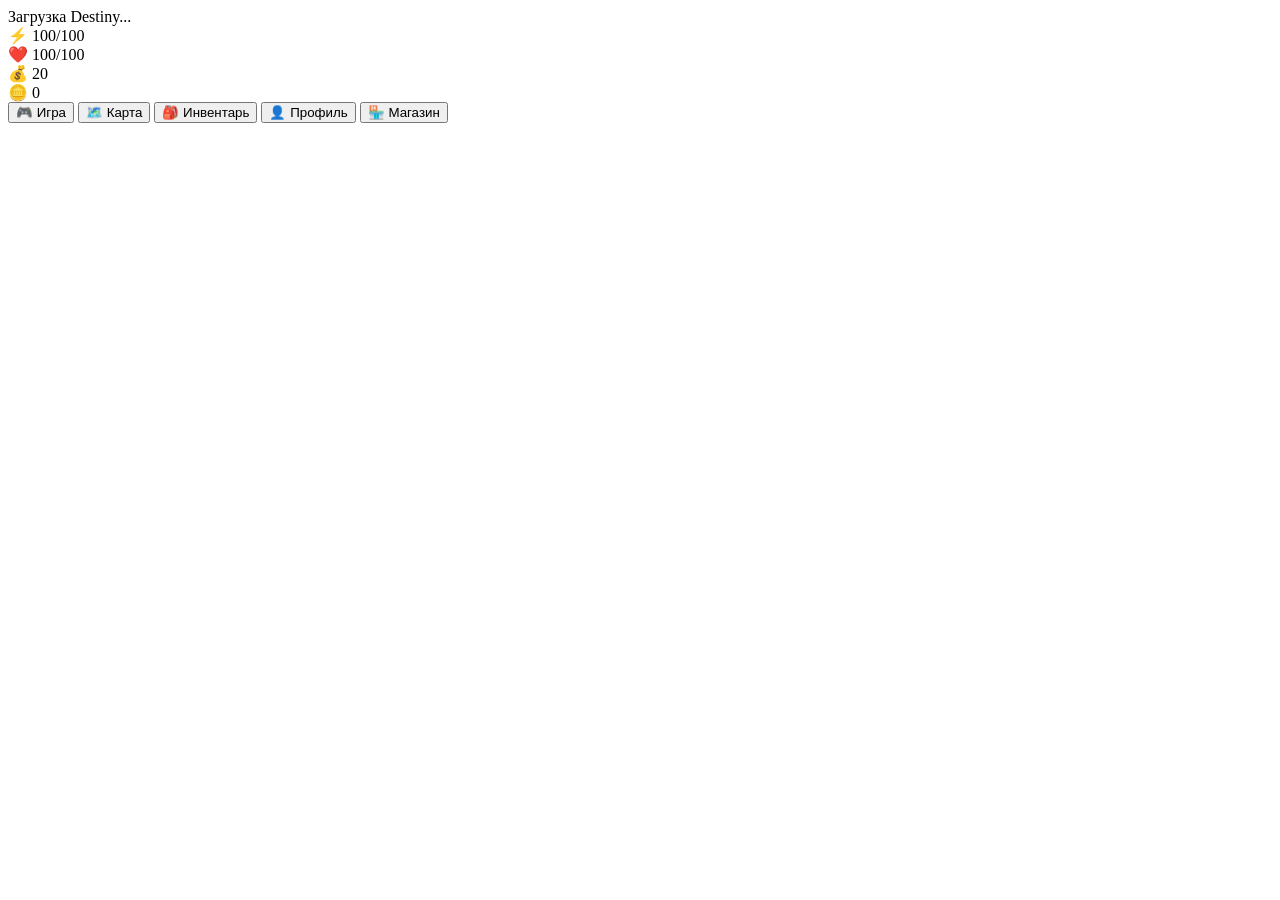
==== frontend/index.html @ a99935aa "Rename index.html to index.html" ====
<!DOCTYPE html>
<html lang="ru">
<head>
    <meta charset="UTF-8">
    <meta name="viewport" content="width=device-width, initial-scale=1.0">
    <title>Destiny Game</title>
    <link rel="stylesheet" href="style.css">
    <script src="https://telegram.org/js/telegram-web-app.js"></script>
</head>
<body>
    <div class="app" id="app">
        <!-- Загрузка -->
        <div class="loading-screen" id="loading">
            <div class="spinner"></div>
            <div class="loading-text">Загрузка Destiny...</div>
        </div>

        <!-- Основной интерфейс -->
        <div class="main-screen hidden" id="mainScreen">
            <!-- Верхняя панель -->
            <div class="top-panel">
                <div class="stats">
                    <div class="stat-item">
                        <span class="stat-icon">⚡</span>
                        <span class="stat-value" id="energy">100/100</span>
                    </div>
                    <div class="stat-item">
                        <span class="stat-icon">❤️</span>
                        <span class="stat-value" id="health">100/100</span>
                    </div>
                    <div class="stat-item">
                        <span class="stat-icon">💰</span>
                        <span class="stat-value" id="gold">20</span>
                    </div>
                    <div class="stat-item">
                        <span class="stat-icon">🪙</span>
                        <span class="stat-value" id="dstn">0</span>
                    </div>
                </div>
            </div>

            <!-- Основной контент -->
            <div class="game-content" id="gameContent">
                <!-- Здесь будет динамический контент -->
            </div>

            <!-- Нижнее меню -->
            <div class="bottom-menu">
                <button class="menu-btn" data-page="game">
                    <span class="menu-icon">🎮</span>
                    <span class="menu-text">Игра</span>
                </button>
                <button class="menu-btn" data-page="map">
                    <span class="menu-icon">🗺️</span>
                    <span class="menu-text">Карта</span>
                </button>
                <button class="menu-btn" data-page="inventory">
                    <span class="menu-icon">🎒</span>
                    <span class="menu-text">Инвентарь</span>
                </button>
                <button class="menu-btn" data-page="profile">
                    <span class="menu-icon">👤</span>
                    <span class="menu-text">Профиль</span>
                </button>
                <button class="menu-btn" data-page="shop">
                    <span class="menu-icon">🏪</span>
                    <span class="menu-text">Магазин</span>
                </button>
            </div>
        </div>
    </div>

    <script src="script.js"></script>
</body>
</html>
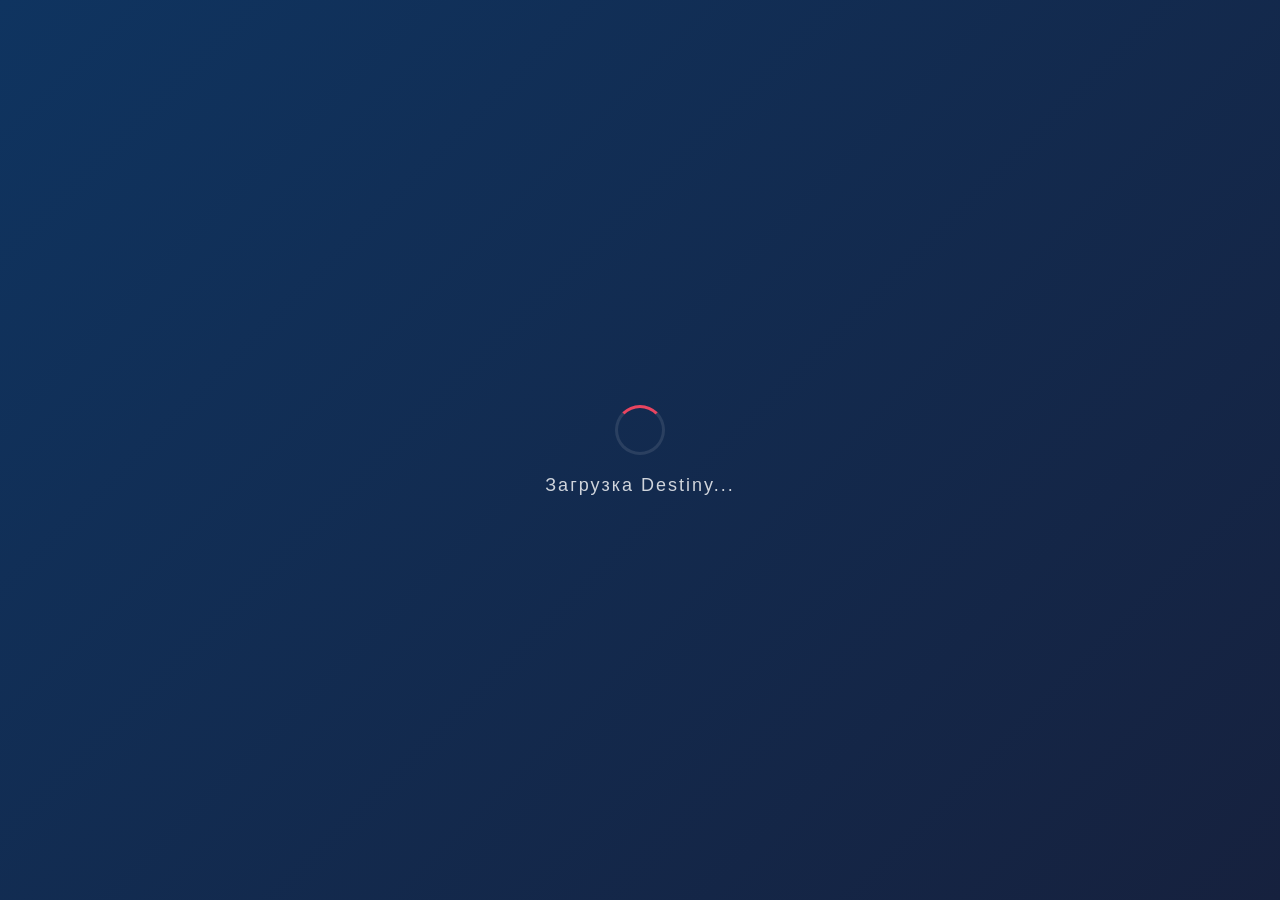
==== commit a4303d83: "Update index.html" ====
--- a/frontend/index.html
+++ b/frontend/index.html
@@ -2,74 +2,277 @@
 <html lang="ru">
 <head>
     <meta charset="UTF-8">
-    <meta name="viewport" content="width=device-width, initial-scale=1.0">
+    <meta name="viewport" content="width=device-width, initial-scale=1.0, maximum-scale=1.0, user-scalable=no">
     <title>Destiny Game</title>
-    <link rel="stylesheet" href="style.css">
+    
+    <!-- Подключаем Telegram WebApp -->
     <script src="https://telegram.org/js/telegram-web-app.js"></script>
+    
+    <!-- Подключаем стили с правильным путем -->
+    <link rel="stylesheet" href="/frontend/style.css">
+    
+    <!-- Подключаем скрипт с правильным путем -->
+    <script src="/frontend/script.js" defer></script>
+    
+    <!-- Дополнительные стили для WebApp -->
+    <style>
+        * {
+            margin: 0;
+            padding: 0;
+            box-sizing: border-box;
+            -webkit-tap-highlight-color: transparent;
+        }
+        
+        body {
+            font-family: -apple-system, BlinkMacSystemFont, 'Segoe UI', Roboto, Oxygen, Ubuntu, sans-serif;
+            background-color: #1a1a2e;
+            color: #fff;
+            min-height: 100vh;
+            display: flex;
+            justify-content: center;
+            align-items: center;
+        }
+        
+        .app {
+            width: 100%;
+            max-width: 450px;
+            height: 100vh;
+            background: linear-gradient(135deg, #16213e 0%, #1a1a2e 100%);
+            position: relative;
+            overflow: hidden;
+            display: flex;
+            flex-direction: column;
+        }
+        
+        /* Статистика сверху */
+        .stats-bar {
+            display: flex;
+            justify-content: space-between;
+            padding: 12px 16px;
+            background: rgba(0,0,0,0.3);
+            border-bottom: 1px solid rgba(255,255,255,0.1);
+            font-size: 14px;
+        }
+        
+        .stat-item {
+            display: flex;
+            align-items: center;
+            gap: 6px;
+        }
+        
+        .stat-icon {
+            width: 24px;
+            height: 24px;
+            display: flex;
+            align-items: center;
+            justify-content: center;
+            background: rgba(255,255,255,0.1);
+            border-radius: 50%;
+        }
+        
+        /* Основной контент */
+        .game-content {
+            flex: 1;
+            overflow-y: auto;
+            padding: 20px;
+            scrollbar-width: thin;
+            scrollbar-color: #e94560 #16213e;
+        }
+        
+        .game-content::-webkit-scrollbar {
+            width: 6px;
+        }
+        
+        .game-content::-webkit-scrollbar-track {
+            background: #16213e;
+        }
+        
+        .game-content::-webkit-scrollbar-thumb {
+            background: #e94560;
+            border-radius: 3px;
+        }
+        
+        /* Меню внизу */
+        .menu-bar {
+            display: flex;
+            justify-content: space-around;
+            padding: 12px 8px;
+            background: rgba(0,0,0,0.4);
+            border-top: 1px solid rgba(255,255,255,0.1);
+            backdrop-filter: blur(10px);
+        }
+        
+        .menu-btn {
+            display: flex;
+            flex-direction: column;
+            align-items: center;
+            background: none;
+            border: none;
+            color: rgba(255,255,255,0.6);
+            font-size: 12px;
+            padding: 8px 12px;
+            border-radius: 8px;
+            transition: all 0.2s;
+            cursor: pointer;
+        }
+        
+        .menu-btn span {
+            font-size: 20px;
+            margin-bottom: 4px;
+        }
+        
+        .menu-btn.active {
+            color: #e94560;
+            background: rgba(233,69,96,0.1);
+        }
+        
+        /* Загрузка */
+        .loading-screen {
+            position: absolute;
+            top: 0;
+            left: 0;
+            width: 100%;
+            height: 100%;
+            display: flex;
+            flex-direction: column;
+            justify-content: center;
+            align-items: center;
+            background: linear-gradient(135deg, #0f3460, #16213e 100%);
+            z-index: 100;
+        }
+        
+        .hidden {
+            display: none !important;
+        }
+        
+        .spinner {
+            width: 50px;
+            height: 50px;
+            border: 3px solid rgba(255,255,255,0.1);
+            border-top-color: #e94560;
+            border-radius: 50%;
+            animation: spin 1s ease-in-out infinite;
+            margin-bottom: 20px;
+        }
+        
+        .loading-text {
+            color: #fff;
+            font-size: 18px;
+            opacity: 0.8;
+        }
+        
+        @keyframes spin {
+            to { transform: rotate(360deg); }
+        }
+        
+        /* Уведомления */
+        .notification {
+            position: fixed;
+            top: 20px;
+            left: 50%;
+            transform: translateX(-50%) translateY(-100px);
+            background: rgba(0,0,0,0.9);
+            color: white;
+            padding: 12px 24px;
+            border-radius: 30px;
+            font-size: 14px;
+            z-index: 1000;
+            transition: transform 0.3s;
+            max-width: 80%;
+            text-align: center;
+            box-shadow: 0 4px 15px rgba(0,0,0,0.5);
+        }
+        
+        .notification.show {
+            transform: translateX(-50%) translateY(0);
+        }
+        
+        .notification.error {
+            background: #e94560;
+        }
+        
+        .notification.success {
+            background: #4caf50;
+        }
+    </style>
 </head>
 <body>
-    <div class="app" id="app">
-        <!-- Загрузка -->
-        <div class="loading-screen" id="loading">
-            <div class="spinner"></div>
-            <div class="loading-text">Загрузка Destiny...</div>
+    <!-- ЭКРАН ЗАГРУЗКИ -->
+    <div id="loading" class="loading-screen">
+        <div class="spinner"></div>
+        <div class="loading-text">Загрузка Destiny...</div>
+    </div>
+
+    <!-- ОСНОВНОЙ ЭКРАН ИГРЫ -->
+    <div id="mainScreen" class="app hidden">
+        <!-- Верхняя панель статистики -->
+        <div class="stats-bar">
+            <div class="stat-item">
+                <span class="stat-icon">⚡</span>
+                <span id="energy">100/100</span>
+            </div>
+            <div class="stat-item">
+                <span class="stat-icon">❤️</span>
+                <span id="health">100/100</span>
+            </div>
+            <div class="stat-item">
+                <span class="stat-icon">💰</span>
+                <span id="gold">20</span>
+            </div>
+            <div class="stat-item">
+                <span class="stat-icon">🪙</span>
+                <span id="dstn">0</span>
+            </div>
         </div>
 
-        <!-- Основной интерфейс -->
-        <div class="main-screen hidden" id="mainScreen">
-            <!-- Верхняя панель -->
-            <div class="top-panel">
-                <div class="stats">
-                    <div class="stat-item">
-                        <span class="stat-icon">⚡</span>
-                        <span class="stat-value" id="energy">100/100</span>
-                    </div>
-                    <div class="stat-item">
-                        <span class="stat-icon">❤️</span>
-                        <span class="stat-value" id="health">100/100</span>
-                    </div>
-                    <div class="stat-item">
-                        <span class="stat-icon">💰</span>
-                        <span class="stat-value" id="gold">20</span>
-                    </div>
-                    <div class="stat-item">
-                        <span class="stat-icon">🪙</span>
-                        <span class="stat-value" id="dstn">0</span>
-                    </div>
-                </div>
-            </div>
-
-            <!-- Основной контент -->
-            <div class="game-content" id="gameContent">
-                <!-- Здесь будет динамический контент -->
-            </div>
-
-            <!-- Нижнее меню -->
-            <div class="bottom-menu">
-                <button class="menu-btn" data-page="game">
-                    <span class="menu-icon">🎮</span>
-                    <span class="menu-text">Игра</span>
-                </button>
-                <button class="menu-btn" data-page="map">
-                    <span class="menu-icon">🗺️</span>
-                    <span class="menu-text">Карта</span>
-                </button>
-                <button class="menu-btn" data-page="inventory">
-                    <span class="menu-icon">🎒</span>
-                    <span class="menu-text">Инвентарь</span>
-                </button>
-                <button class="menu-btn" data-page="profile">
-                    <span class="menu-icon">👤</span>
-                    <span class="menu-text">Профиль</span>
-                </button>
-                <button class="menu-btn" data-page="shop">
-                    <span class="menu-icon">🏪</span>
-                    <span class="menu-text">Магазин</span>
-                </button>
-            </div>
+        <!-- Контент игры будет загружаться сюда -->
+        <div id="gameContent" class="game-content">
+            <!-- Сюда будет подгружаться game.html или страницы из папки pages/ -->
+        </div>
+
+        <!-- Нижнее меню -->
+        <div class="menu-bar">
+            <button class="menu-btn" data-page="game">
+                <span>🎮</span>
+                <span>Игра</span>
+            </button>
+            <button class="menu-btn" data-page="map">
+                <span>🗺️</span>
+                <span>Карта</span>
+            </button>
+            <button class="menu-btn" data-page="inventory">
+                <span>🎒</span>
+                <span>Инвентарь</span>
+            </button>
+            <button class="menu-btn" data-page="profile">
+                <span>👤</span>
+                <span>Профиль</span>
+            </button>
+            <button class="menu-btn" data-page="shop">
+                <span>🏪</span>
+                <span>Магазин</span>
+            </button>
         </div>
     </div>
 
-    <script src="script.js"></script>
+    <!-- Контейнер для уведомлений -->
+    <div id="notification"></div>
+
+    <!-- Запасной вариант загрузки game.html -->
+    <script>
+        // Эта часть выполнится, если script.js не загрузится
+        document.addEventListener('DOMContentLoaded', function() {
+            // Если через 2 секунды скрипт не загрузился, показываем предупреждение
+            setTimeout(function() {
+                if (typeof window.loadPage === 'undefined') {
+                    console.error('❌ script.js не загрузился');
+                    const gameContent = document.getElementById('gameContent');
+                    if (gameContent) {
+                        gameContent.innerHTML = '<div style="text-align:center; padding:20px; color:#e94560;">Ошибка загрузки игры. Проверьте подключение.</div>';
+                    }
+                }
+            }, 2000);
+        });
+    </script>
 </body>
 </html>
--- a/frontend/style.css
+++ b/frontend/style.css
@@ -0,0 +1,640 @@
+* {
+    margin: 0;
+    padding: 0;
+    box-sizing: border-box;
+    font-family: -apple-system, BlinkMacSystemFont, 'Segoe UI', Roboto, Oxygen, Ubuntu, sans-serif;
+}
+
+body {
+    background-color: #1a1a2e;
+    color: #fff;
+    min-height: 100vh;
+    display: flex;
+    justify-content: center;
+    align-items: center;
+}
+
+.app {
+    width: 100%;
+    max-width: 450px;
+    height: 100vh;
+    background: linear-gradient(135deg, #16213e 0%, #1a1a2e 100%);
+    position: relative;
+    overflow: hidden;
+    box-shadow: 0 0 20px rgba(0,0,0,0.5);
+}
+
+/* Загрузка */
+.loading-screen {
+    position: absolute;
+    top: 0;
+    left: 0;
+    width: 100%;
+    height: 100%;
+    display: flex;
+    flex-direction: column;
+    justify-content: center;
+    align-items: center;
+    background: linear-gradient(135deg, #0f3460, #16213e);
+    z-index: 100;
+}
+
+.spinner {
+    width: 50px;
+    height: 50px;
+    border: 3px solid rgba(255,255,255,0.1);
+    border-top-color: #e94560;
+    border-radius: 50%;
+    animation: spin 1s ease-in-out infinite;
+    margin-bottom: 20px;
+}
+
+.loading-text {
+    color: #fff;
+    font-size: 18px;
+    letter-spacing: 2px;
+}
+
+@keyframes spin {
+    to { transform: rotate(360deg); }
+}
+
+.hidden {
+    display: none !important;
+}
+
+/* Основной экран */
+.main-screen {
+    height: 100%;
+    display: flex;
+    flex-direction: column;
+    background: linear-gradient(135deg, #16213e 0%, #1a1a2e 100%);
+}
+
+/* Верхняя панель */
+.top-panel {
+    background: rgba(0,0,0,0.3);
+    backdrop-filter: blur(10px);
+    padding: 15px;
+    border-bottom: 1px solid rgba(255,255,255,0.1);
+}
+
+.stats {
+    display: flex;
+    justify-content: space-between;
+    flex-wrap: wrap;
+    gap: 10px;
+}
+
+.stat-item {
+    background: rgba(233, 69, 96, 0.1);
+    padding: 8px 12px;
+    border-radius: 20px;
+    display: flex;
+    align-items: center;
+    gap: 5px;
+    border: 1px solid rgba(233, 69, 96, 0.3);
+    font-size: 14px;
+}
+
+.stat-icon {
+    font-size: 18px;
+}
+
+.stat-value {
+    color: #fff;
+    font-weight: 500;
+}
+
+/* Основной контент */
+.game-content {
+    flex: 1;
+    overflow-y: auto;
+    padding: 15px;
+    scrollbar-width: thin;
+    scrollbar-color: #e94560 #0f3460;
+}
+
+.game-content::-webkit-scrollbar {
+    width: 6px;
+}
+
+.game-content::-webkit-scrollbar-track {
+    background: #0f3460;
+}
+
+.game-content::-webkit-scrollbar-thumb {
+    background: #e94560;
+    border-radius: 3px;
+}
+
+/* Нижнее меню */
+.bottom-menu {
+    background: rgba(0,0,0,0.4);
+    backdrop-filter: blur(10px);
+    display: flex;
+    justify-content: space-around;
+    padding: 8px 5px;
+    border-top: 1px solid rgba(255,255,255,0.1);
+}
+
+.menu-btn {
+    background: none;
+    border: none;
+    color: #fff;
+    display: flex;
+    flex-direction: column;
+    align-items: center;
+    gap: 4px;
+    padding: 8px 12px;
+    border-radius: 12px;
+    cursor: pointer;
+    transition: all 0.3s;
+    flex: 1;
+    max-width: 70px;
+}
+
+.menu-btn:hover {
+    background: rgba(233, 69, 96, 0.2);
+}
+
+.menu-btn.active {
+    background: rgba(233, 69, 96, 0.3);
+    color: #e94560;
+}
+
+.menu-icon {
+    font-size: 22px;
+}
+
+.menu-text {
+    font-size: 11px;
+}
+
+/* Карточки локаций */
+.location-card {
+    background: rgba(255,255,255,0.05);
+    border-radius: 15px;
+    padding: 15px;
+    margin-bottom: 15px;
+    border: 1px solid rgba(255,255,255,0.1);
+    backdrop-filter: blur(5px);
+    transition: transform 0.3s;
+}
+
+.location-card:hover {
+    transform: translateY(-2px);
+    border-color: #e94560;
+}
+
+.location-title {
+    font-size: 20px;
+    font-weight: bold;
+    color: #e94560;
+    margin-bottom: 8px;
+}
+
+.location-desc {
+    color: #ccc;
+    font-size: 14px;
+    line-height: 1.5;
+    margin-bottom: 15px;
+}
+
+.location-actions {
+    display: flex;
+    flex-wrap: wrap;
+    gap: 10px;
+}
+
+.action-btn {
+    background: rgba(233, 69, 96, 0.1);
+    border: 1px solid #e94560;
+    color: #fff;
+    padding: 8px 15px;
+    border-radius: 20px;
+    font-size: 14px;
+    cursor: pointer;
+    transition: all 0.3s;
+    flex: 1;
+    min-width: 100px;
+}
+
+.action-btn:hover {
+    background: #e94560;
+    color: #fff;
+}
+
+/* Инвентарь */
+.inventory-grid {
+    display: grid;
+    grid-template-columns: repeat(3, 1fr);
+    gap: 10px;
+    margin-bottom: 20px;
+}
+
+.inventory-slot {
+    background: rgba(255,255,255,0.05);
+    border: 1px solid rgba(255,255,255,0.1);
+    border-radius: 10px;
+    padding: 10px;
+    aspect-ratio: 1;
+    display: flex;
+    flex-direction: column;
+    align-items: center;
+    justify-content: center;
+    text-align: center;
+    font-size: 12px;
+    cursor: pointer;
+    transition: all 0.3s;
+    position: relative;
+}
+
+.inventory-slot:hover {
+    border-color: #e94560;
+    background: rgba(233, 69, 96, 0.1);
+}
+
+.inventory-slot .item-icon {
+    font-size: 24px;
+    margin-bottom: 5px;
+}
+
+.inventory-slot .item-count {
+    position: absolute;
+    top: 5px;
+    right: 5px;
+    background: #e94560;
+    color: #fff;
+    font-size: 10px;
+    padding: 2px 5px;
+    border-radius: 10px;
+}
+
+/* Магазин */
+.shop-grid {
+    display: grid;
+    grid-template-columns: repeat(2, 1fr);
+    gap: 15px;
+    margin-bottom: 20px;
+}
+
+.shop-item {
+    background: rgba(255,255,255,0.05);
+    border: 1px solid rgba(255,255,255,0.1);
+    border-radius: 15px;
+    padding: 15px;
+    display: flex;
+    flex-direction: column;
+    align-items: center;
+    text-align: center;
+    transition: all 0.3s;
+    cursor: pointer;
+}
+
+.shop-item:hover {
+    border-color: #e94560;
+    background: rgba(233, 69, 96, 0.1);
+    transform: translateY(-2px);
+}
+
+.shop-item-icon {
+    font-size: 32px;
+    margin-bottom: 10px;
+}
+
+.shop-item-name {
+    font-size: 16px;
+    font-weight: bold;
+    margin-bottom: 5px;
+    color: #e94560;
+}
+
+.shop-item-price {
+    display: flex;
+    align-items: center;
+    gap: 5px;
+    color: #ffd700;
+    font-size: 14px;
+}
+
+.shop-item-price span {
+    color: #fff;
+}
+
+/* Профиль */
+.profile-header {
+    text-align: center;
+    margin-bottom: 30px;
+}
+
+.profile-avatar {
+    width: 80px;
+    height: 80px;
+    background: linear-gradient(135deg, #e94560, #0f3460);
+    border-radius: 50%;
+    margin: 0 auto 15px;
+    display: flex;
+    align-items: center;
+    justify-content: center;
+    font-size: 40px;
+    border: 3px solid #e94560;
+}
+
+.profile-name {
+    font-size: 24px;
+    font-weight: bold;
+    margin-bottom: 5px;
+    color: #e94560;
+}
+
+.profile-class {
+    color: #ccc;
+    font-size: 16px;
+    margin-bottom: 5px;
+}
+
+.profile-level {
+    color: #ffd700;
+    font-size: 14px;
+}
+
+.stats-grid {
+    display: grid;
+    grid-template-columns: repeat(2, 1fr);
+    gap: 15px;
+    margin-bottom: 20px;
+}
+
+.stat-block {
+    background: rgba(255,255,255,0.05);
+    border: 1px solid rgba(255,255,255,0.1);
+    border-radius: 12px;
+    padding: 15px;
+    text-align: center;
+}
+
+.stat-label {
+    color: #ccc;
+    font-size: 12px;
+    margin-bottom: 5px;
+}
+
+.stat-value-large {
+    font-size: 24px;
+    font-weight: bold;
+    color: #e94560;
+}
+
+.stat-unit {
+    font-size: 12px;
+    color: #ccc;
+}
+
+/* Карта мира */
+.map-container {
+    position: relative;
+    width: 100%;
+    height: 300px;
+    background: rgba(0,0,0,0.3);
+    border-radius: 15px;
+    margin-bottom: 20px;
+    overflow: hidden;
+}
+
+.map-image {
+    width: 100%;
+    height: 100%;
+    object-fit: cover;
+    opacity: 0.7;
+}
+
+.map-marker {
+    position: absolute;
+    width: 30px;
+    height: 30px;
+    background: #e94560;
+    border-radius: 50%;
+    transform: translate(-50%, -50%);
+    cursor: pointer;
+    animation: pulse 2s infinite;
+}
+
+.map-marker::after {
+    content: '';
+    position: absolute;
+    top: 50%;
+    left: 50%;
+    width: 40px;
+    height: 40px;
+    background: rgba(233, 69, 96, 0.3);
+    border-radius: 50%;
+    transform: translate(-50%, -50%);
+}
+
+@keyframes pulse {
+    0% {
+        box-shadow: 0 0 0 0 rgba(233, 69, 96, 0.7);
+    }
+    70% {
+        box-shadow: 0 0 0 10px rgba(233, 69, 96, 0);
+    }
+    100% {
+        box-shadow: 0 0 0 0 rgba(233, 69, 96, 0);
+    }
+}
+
+.locations-list {
+    display: flex;
+    flex-direction: column;
+    gap: 10px;
+}
+
+.location-item {
+    display: flex;
+    align-items: center;
+    gap: 15px;
+    padding: 10px;
+    background: rgba(255,255,255,0.05);
+    border-radius: 10px;
+    cursor: pointer;
+    transition: all 0.3s;
+}
+
+.location-item:hover {
+    background: rgba(233, 69, 96, 0.1);
+}
+
+.location-icon {
+    font-size: 24px;
+    width: 40px;
+    text-align: center;
+}
+
+.location-info {
+    flex: 1;
+}
+
+.location-name {
+    font-weight: bold;
+    margin-bottom: 3px;
+}
+
+.location-level {
+    font-size: 12px;
+    color: #ccc;
+}
+
+.location-status {
+    font-size: 12px;
+    padding: 3px 8px;
+    border-radius: 12px;
+    background: rgba(0,255,0,0.2);
+    color: #0f0;
+}
+
+.location-status.locked {
+    background: rgba(255,0,0,0.2);
+    color: #f00;
+}
+
+/* Модальные окна */
+.modal {
+    position: fixed;
+    top: 0;
+    left: 0;
+    width: 100%;
+    height: 100%;
+    background: rgba(0,0,0,0.8);
+    backdrop-filter: blur(5px);
+    display: flex;
+    align-items: center;
+    justify-content: center;
+    z-index: 1000;
+    opacity: 0;
+    transition: opacity 0.3s;
+    pointer-events: none;
+}
+
+.modal.show {
+    opacity: 1;
+    pointer-events: all;
+}
+
+.modal-content {
+    background: linear-gradient(135deg, #16213e, #1a1a2e);
+    border-radius: 20px;
+    padding: 20px;
+    max-width: 350px;
+    width: 90%;
+    border: 1px solid #e94560;
+}
+
+.modal-header {
+    display: flex;
+    justify-content: space-between;
+    align-items: center;
+    margin-bottom: 15px;
+}
+
+.modal-title {
+    font-size: 20px;
+    font-weight: bold;
+    color: #e94560;
+}
+
+.modal-close {
+    background: none;
+    border: none;
+    color: #fff;
+    font-size: 24px;
+    cursor: pointer;
+    padding: 5px;
+}
+
+.modal-body {
+    margin-bottom: 20px;
+    color: #ccc;
+    line-height: 1.6;
+}
+
+.modal-footer {
+    display: flex;
+    gap: 10px;
+    justify-content: flex-end;
+}
+
+.modal-btn {
+    padding: 10px 20px;
+    border: none;
+    border-radius: 20px;
+    cursor: pointer;
+    font-size: 14px;
+    transition: all 0.3s;
+}
+
+.modal-btn-primary {
+    background: #e94560;
+    color: #fff;
+}
+
+.modal-btn-primary:hover {
+    background: #d13e56;
+}
+
+.modal-btn-secondary {
+    background: rgba(255,255,255,0.1);
+    color: #fff;
+}
+
+.modal-btn-secondary:hover {
+    background: rgba(255,255,255,0.2);
+}
+
+/* Уведомления */
+.notification {
+    position: fixed;
+    top: 20px;
+    left: 50%;
+    transform: translateX(-50%) translateY(-100px);
+    background: linear-gradient(135deg, #e94560, #d13e56);
+    color: #fff;
+    padding: 12px 24px;
+    border-radius: 30px;
+    font-size: 14px;
+    z-index: 2000;
+    transition: transform 0.3s;
+    box-shadow: 0 5px 15px rgba(233, 69, 96, 0.3);
+}
+
+.notification.show {
+    transform: translateX(-50%) translateY(0);
+}
+
+/* Адаптивность */
+@media (max-width: 400px) {
+    .stat-item {
+        font-size: 12px;
+        padding: 5px 8px;
+    }
+    
+    .stat-icon {
+        font-size: 14px;
+    }
+    
+    .menu-text {
+        font-size: 10px;
+    }
+    
+    .menu-icon {
+        font-size: 20px;
+    }
+    
+    .shop-grid {
+        grid-template-columns: 1fr;
+    }
+    
+    .stats-grid {
+        grid-template-columns: 1fr;
+    }
+}
